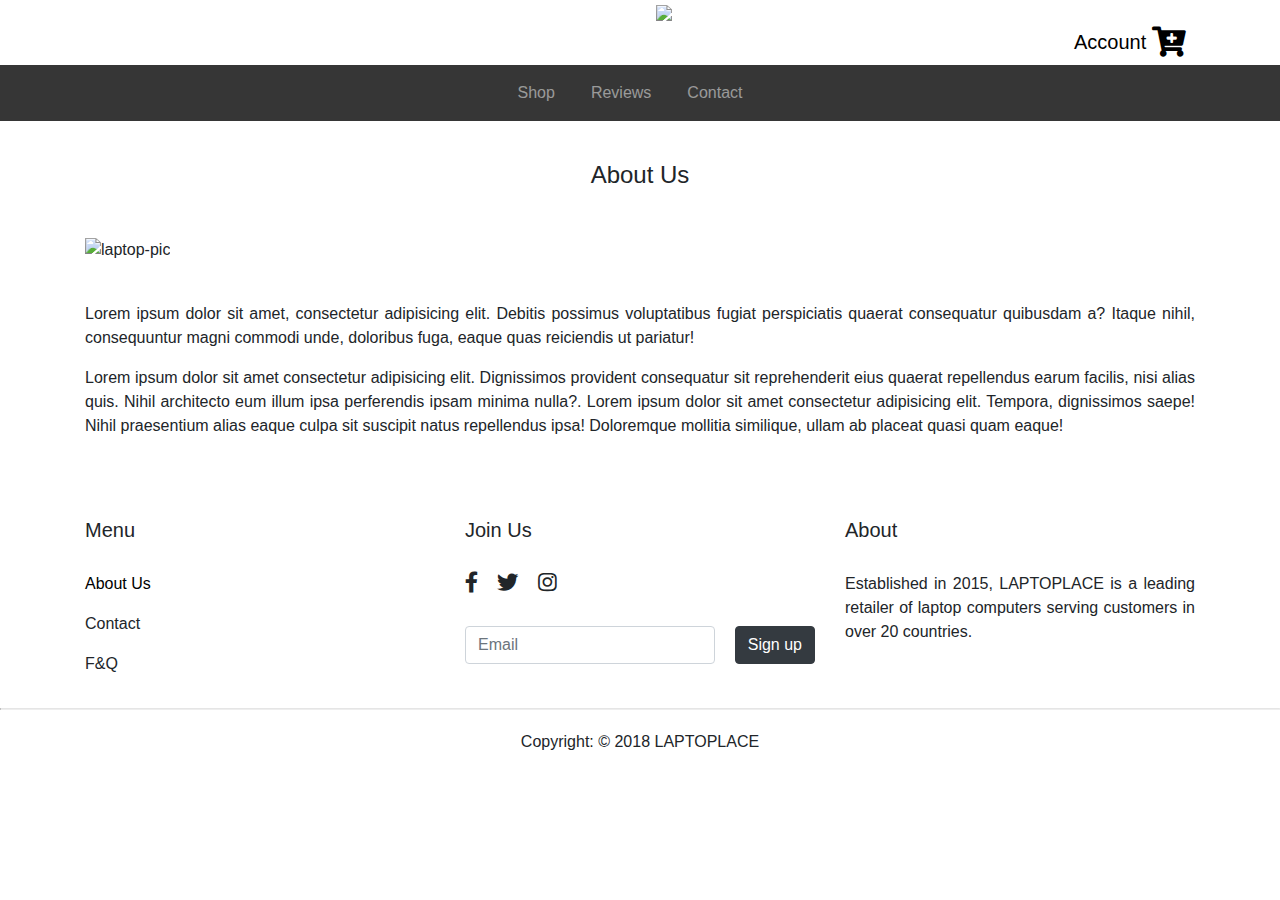
==== about.html @ b31d7480 "added modified about.html & style.css to Laptoplace site" ====
<!DOCTYPE html>
<html lang="en">

<head>
    <meta charset="UTF-8">
    <meta name="viewport" content="width=device-width, initial-scale=1.0">
    <link rel="stylesheet" href="https://stackpath.bootstrapcdn.com/bootstrap/4.1.0/css/bootstrap.min.css">
    <link rel="stylesheet" href="https://use.fontawesome.com/releases/v5.0.9/css/all.css">
    <link rel="stylesheet" type="text/css" href="style.css">
    <meta http-equiv="X-UA-Compatible" content="ie=edge">

    <title>LAPTOPLACE | About Us</title>
</head>

<body>

    <!-- BRAND BAR -->



    <div class="brand-bar">
        <div id="logo">
            <img src="img/logo_lp.png">
        </div>

        <div id="account">
            <a href="account.html">
                <h5>Account</h5>
            </a>
        </div>
        <div id="cart">
            <a href="">
                <i class="fas fa-cart-plus"></i>
            </a>
        </div>
    </div>





    <!-- NAVBAR -->

    <nav class="navbar navbar-expand-lg navbar-dark">
        <button class="navbar-toggler navbar-toggler-right" type="button" data-toggle="collapse" data-target="#navbarTogglerDemo02"
            aria-controls="navbarTogglerDemo02" aria-expanded="false" aria-label="Toggle navigation">
            <span class="navbar-toggler-icon">
                <i class="fa fa-navicon"></i>
            </span>
        </button>


        <div class="collapse navbar-collapse" id="navbarTogglerDemo02">
            <ul class="navbar-nav mr-auto mt-2 mt-md-0">
                <li class="nav-item">
                    <a class="nav-link" href="index.html">Shop
                        <span class="sr-only">(current)</span>
                    </a>
                </li>
                <li class="nav-item">
                    <a class="nav-link" href="#!">Reviews</a>
                </li>
                <li class="nav-item">
                    <a class="nav-link" href="#!">Contact</a>
                </li>
            </ul>
        </div>
    </nav>

    <!-- IMAGE -->

    <div class="container page-title">
        <h4>About Us</h4>
    </div>

    <div class="container">
        <img src="img/about-pic.jpeg" id="about-us-image" alt="laptop-pic">
    

    <section id="about-content">
        <p class="about-text">Lorem ipsum dolor sit amet, consectetur adipisicing elit. Debitis possimus voluptatibus fugiat perspiciatis quaerat consequatur quibusdam a? Itaque nihil, consequuntur magni commodi unde, doloribus fuga, eaque quas reiciendis ut pariatur!</p>


        <p class="about-text">Lorem ipsum dolor sit amet consectetur adipisicing elit. Dignissimos provident consequatur sit reprehenderit eius quaerat repellendus earum facilis, nisi alias quis. Nihil architecto eum illum ipsa perferendis ipsam minima nulla?. Lorem ipsum dolor sit amet consectetur adipisicing elit. Tempora, dignissimos saepe! Nihil praesentium alias eaque culpa sit suscipit natus repellendus ipsa! Doloremque mollitia similique, ullam ab placeat quasi quam eaque!</p>
    </section>
</div>

    <!-- FOOTER AREA -->

    <div class="container">
        <div class="row">
            <div class="col-md-4 about">
                <h5>Menu</h5>
                <section id="menu">
                    <a href="about.html" <p>About Us</p>
                    </a>
                    <p>Contact</p>
                    <p>F&Q</p>
                </section>
            </div>
            <div class="col-md-4">
                <h5>Join Us</h5>
                <div class="social">
                    <i class="fab fa-facebook-f fa-lg"></i>
                    <i class="fab fa-twitter fa-lg"></i>
                    <i class="fab fa-instagram fa-lg"></i>
                </div>
                <form>
                    <div class="form-group row">
                        <!-- <label for="inputEmail0" class="col-sm-2 col-form-label"></label> -->
                        <div class="col-sm-8">
                            <input type="email" class="form-control" id="inputEmail3" placeholder="Email">
                        </div>

                        <!-- <div class="form-group row"> -->
                        <div class="col-sm-2 offset-sm-2">
                            <button type="submit" class="btn btn-dark">Sign up</button>
                        </div>

                        <!-- </div> -->
                    </div>
                </form>

            </div>
            <div class="col-md-4">
                <h5>About</h5>
                <section id="about">
                    <p id="about-text">Established in 2015, LAPTOPLACE is a leading retailer of laptop computers serving customers in over 20
                        countries.
                    </p>
                </section>
            </div>
        </div>
    </div>

    <hr>

    <p id="footer-copy">Copyright: &copy 2018 LAPTOPLACE</p>

    <script src="script.js"></script>
    <script src="https://code.jquery.com/jquery-3.3.1.slim.min.js"></script>
    <script src="https://cdnjs.cloudflare.com/ajax/libs/popper.js/1.14.0/umd/popper.min.js"></script>
    <script src="https://stackpath.bootstrapcdn.com/bootstrap/4.1.0/js/bootstrap.min.js"></script>

</body>

</html>
---- style.css ----
* {
    margin: 0;
    padding: 0;
    list-style-type: none;
    text-decoration: none;
    box-sizing: border-box;
}

.brand-bar {
    width: 100%;
    display: grid;
    grid-template-columns: 80% 10% 10%;
}

#logo {
    margin-left: 19rem;
    text-align: center;
}

/* Account */
#account {
    margin-left: 50px;
    margin-top: 30px;
    font-size: 30px;
}

#account a {
    text-decoration: none;
    color: black;
}

#account a:hover {
    color: grey;
}

#account-mobile {
    display: none;
}

/* Cart */

#cart {
    font-size: 30px;
    margin-top: 20px;
    margin-right: 70px;
    cursor: pointer;
}

#cart a {
    text-decoration: none;
    color: black;
}

#cart a:hover {
    color: grey;
}


/* NAVBAR */

.navbar {
    background-color: #363636;
}

ul.navbar-nav {
    margin: 0 auto;
}

ul li a {
    color: white;
    margin-right: 20px;
}

ul li a:hover {
    color: #B3B3B3;
}

/*  SALES CARDS  */

.row {
    margin-top: 5rem;
}

.stock-photo {
    width: 100%;
}

.item-name {
    text-align: center;
    font-weight: bold;
    margin-top: 25px;
}

.card-text {
    text-align: justify;
}

.price {
    float: left;
    margin-top: 7px;
}

.btn {
    float: right;
}

.rows {
    margin-top: 25px;
}

/* FOOTER */

#menu {
    margin-top: 30px;
}

.form-group {
    margin-top: 10px;
}

.form-control {
    width: 250px;
}

.social {
    margin: 30px auto;
}

.fab {
    margin-right: 15px;
}

#about {
    margin-top: 30px;
}

#about-text {
    text-align: justify;
}

/* Copyright footer */

hr { 
    display: block;
    margin-top: 1rem;
    margin-bottom: 0.5em;
    margin-left: auto;
    margin-right: auto;
    border-style: inset;
    border-width: 1px;
} 

#footer-copy {
    text-align: center;
    margin-top: 20px;
}

/* ABOUT US PAGE */

section#menu a {
    text-decoration: none;
    color: black;
}

section#menu a:hover {
    color: grey;
}


.page-title {
    margin-top: 40px;
    text-align: center;
}

#about-us-image {
    width: 100%;
    margin-top: 40px;
}

.about-text {
    text-align: justify;
}

#about-content {
    margin-top: 40px;
}


/* **************************************  */

/* MEDIA QUERIES */

/* Mobile */

/* @media(max-width: 667px) {
    #account {
        display: none;
    }
    .brand-bar {
        display: block;
        grid-template-columns: 20%;
        width: 100%;
    }
    .navbar {
        margin-top: 130px;
    }
    #shopping-section {
        display: grid;
        grid-template-columns: 50% 50%;
        width: 100%;
    }
    #account-mobile {
        display: block;
        font-size: 30px;
        margin-top: 27px;
        margin-left: 60px;
        cursor: pointer;
        text-align: center;
    }
    #account-mobile a {
        text-decoration: none;
        color: black;
    }
    #account-mobile a:hover {
        color: grey;
    }
    #cart {
        font-size: 30px;
        margin-top: 10px;
        margin-right: 60px;
        cursor: pointer;
        text-align: center;
    }
    #cart a {
        text-decoration: none;
        color: black;
    }
    #cart a:hover {
        color: grey;
    }
}

/*  TABLET  */

/* @media(max-width: 1000px) {
    #account {
        display: none;
    }
    .brand-bar {
        display: block;
        width: 100%;
        padding-top: 20px;
    }
    .navbar {
        margin-top: 130px;
    }
    #shopping-section {
        display: grid;
        grid-template-columns: 50% 50%;
        width: 100%;
    }
    #account-mobile {
        display: block;
        font-size: 30px;
        margin-top: 27px;
        margin-left: 100px;
        cursor: pointer;
        text-align: center;
    }
    #account-mobile a {
        text-decoration: none;
        color: black;
    }
    #account-mobile a:hover {
        color: grey;
    }
    #cart {
        font-size: 30px;
        margin-top: 10px;
        margin-right: 170px;
        cursor: pointer;
        text-align: center;
    }
    #cart a {
        text-decoration: none;
        color: black;
    }
    #cart a:hover {
        color: grey;
    }
}  */
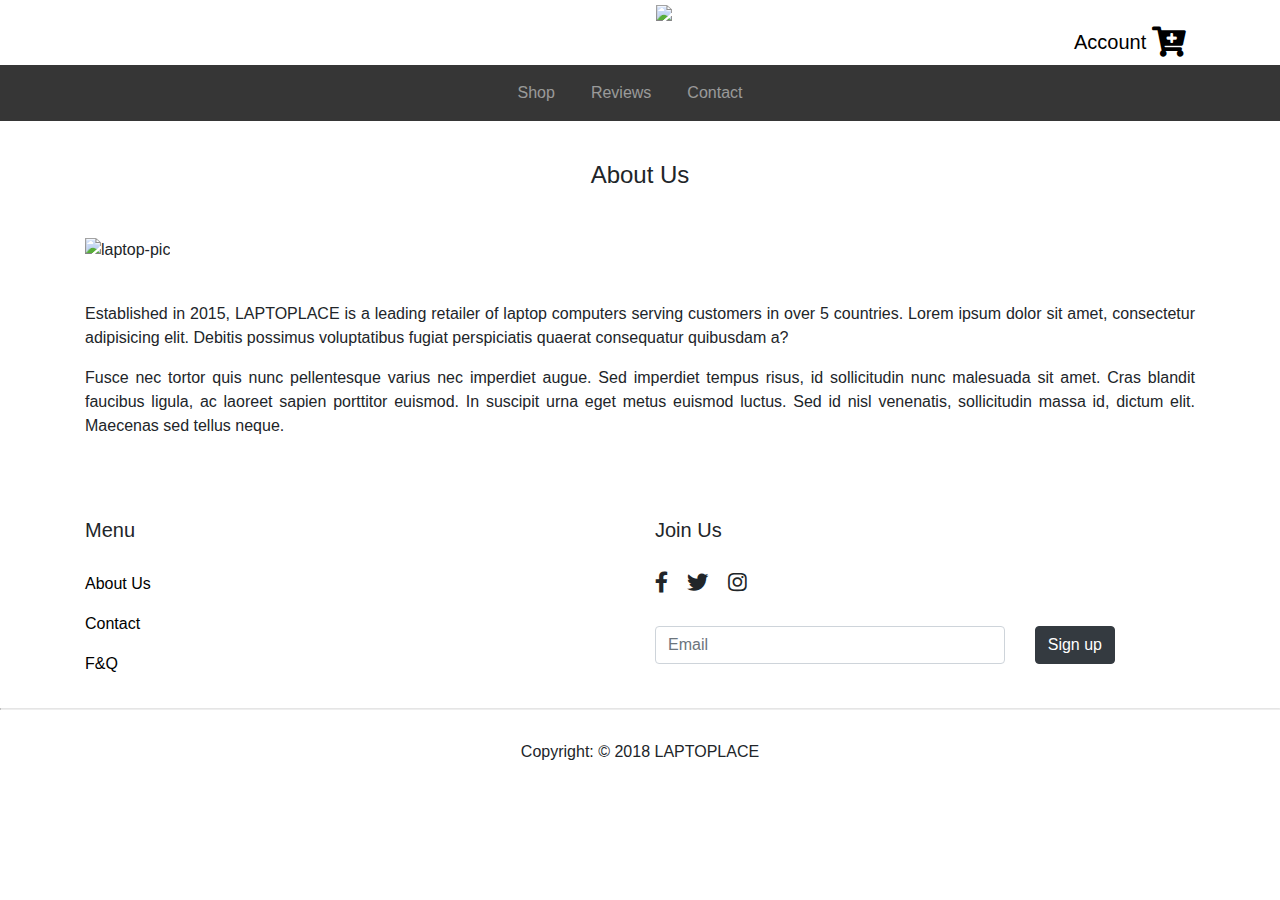
==== commit 4fac3f8a: "added modified about.html, contact.html, index.html, style.css and new faq.html to Laptoplace site" ====
--- a/about.html
+++ b/about.html
@@ -78,60 +78,51 @@
     
 
     <section id="about-content">
-        <p class="about-text">Lorem ipsum dolor sit amet, consectetur adipisicing elit. Debitis possimus voluptatibus fugiat perspiciatis quaerat consequatur quibusdam a? Itaque nihil, consequuntur magni commodi unde, doloribus fuga, eaque quas reiciendis ut pariatur!</p>
+        <p class="about-text">Established in 2015, LAPTOPLACE is a leading retailer of
+            laptop computers serving customers in over 5 countries. Lorem ipsum dolor sit amet, consectetur adipisicing elit. Debitis possimus voluptatibus fugiat perspiciatis quaerat consequatur quibusdam a?</p>
 
 
-        <p class="about-text">Lorem ipsum dolor sit amet consectetur adipisicing elit. Dignissimos provident consequatur sit reprehenderit eius quaerat repellendus earum facilis, nisi alias quis. Nihil architecto eum illum ipsa perferendis ipsam minima nulla?. Lorem ipsum dolor sit amet consectetur adipisicing elit. Tempora, dignissimos saepe! Nihil praesentium alias eaque culpa sit suscipit natus repellendus ipsa! Doloremque mollitia similique, ullam ab placeat quasi quam eaque!</p>
+        <p class="about-text">Fusce nec tortor quis nunc pellentesque varius nec imperdiet augue. Sed imperdiet tempus risus, id sollicitudin nunc malesuada sit amet. Cras blandit faucibus ligula, ac laoreet sapien porttitor euismod. In suscipit urna eget metus euismod luctus. Sed id nisl venenatis, sollicitudin massa id, dictum elit. Maecenas sed tellus neque.</p>
     </section>
 </div>
 
     <!-- FOOTER AREA -->
 
-    <div class="container">
-        <div class="row">
-            <div class="col-md-4 about">
-                <h5>Menu</h5>
-                <section id="menu">
-                    <a href="about.html" <p>About Us</p>
-                    </a>
-                    <p>Contact</p>
-                    <p>F&Q</p>
-                </section>
+   <div class="container">
+    <div class="row">
+      <div class="col-md-6 about">
+    <h5>Menu</h5>
+   <section id="menu">
+    <a href="about.html" target="_blank"><p>About Us</p></a>
+    <a href="contact.html" target="_blank"<p>Contact</p></a>
+    <a href="faq.html" target="_blank"<p>F&Q</p></a>
+  </section>
+      </div>
+      <div class="col-md-6">
+        <h5>Join Us</h5>
+        <div class="social">
+          <i class="fab fa-facebook-f fa-lg"></i>
+          <i class="fab fa-twitter fa-lg"></i>
+          <i class="fab fa-instagram fa-lg"></i>
+        </div>
+        <form>
+          <div class="form-group row">
+            <!-- <label for="inputEmail0" class="col-sm-2 col-form-label"></label> -->
+            <div class="col-sm-8">
+              <input type="email" class="form-control" id="inputEmail3" placeholder="Email">
             </div>
-            <div class="col-md-4">
-                <h5>Join Us</h5>
-                <div class="social">
-                    <i class="fab fa-facebook-f fa-lg"></i>
-                    <i class="fab fa-twitter fa-lg"></i>
-                    <i class="fab fa-instagram fa-lg"></i>
-                </div>
-                <form>
-                    <div class="form-group row">
-                        <!-- <label for="inputEmail0" class="col-sm-2 col-form-label"></label> -->
-                        <div class="col-sm-8">
-                            <input type="email" class="form-control" id="inputEmail3" placeholder="Email">
-                        </div>
-
-                        <!-- <div class="form-group row"> -->
-                        <div class="col-sm-2 offset-sm-2">
-                            <button type="submit" class="btn btn-dark">Sign up</button>
-                        </div>
-
-                        <!-- </div> -->
-                    </div>
-                </form>
-
+        
+          <!-- <div class="form-group row"> -->
+            <div class="col-sm-2 offset-sm-2">
+              <button type="submit" class="btn btn-dark">Sign up</button>
             </div>
-            <div class="col-md-4">
-                <h5>About</h5>
-                <section id="about">
-                    <p id="about-text">Established in 2015, LAPTOPLACE is a leading retailer of laptop computers serving customers in over 20
-                        countries.
-                    </p>
-                </section>
-            </div>
+            
+          <!-- </div> -->
         </div>
+      </form>
+      </div>
     </div>
+  </div>
 
     <hr>
 
--- a/style.css
+++ b/style.css
@@ -119,7 +119,7 @@
 }
 
 .form-control {
-    width: 250px;
+    width: 350px;
 }
 
 .social {
@@ -138,21 +138,23 @@
     text-align: justify;
 }
 
+
 /* Copyright footer */
 
 hr { 
     display: block;
-    margin-top: 1rem;
-    margin-bottom: 0.5em;
-    margin-left: auto;
-    margin-right: auto;
+    margin-top: 3rem auto 0.5em auto;
     border-style: inset;
     border-width: 1px;
 } 
 
 #footer-copy {
     text-align: center;
-    margin-top: 20px;
+    margin-top: 30px;
+}
+
+.btn-dark {
+    margin: 0 5rem;
 }
 
 /* ABOUT US PAGE */
@@ -184,6 +186,45 @@
 #about-content {
     margin-top: 40px;
 }
+
+
+/* CONTACT US page */
+
+.form-container {
+    margin-top: 40px;
+}
+
+.form-area {
+    background-color: #FAFAFA;
+    padding: 10px 40px 60px;
+    width: 70%;
+    margin: 0 auto;
+    }
+    
+    .form-control {
+        width: 100%;
+    }
+
+    .contact-btn {
+        width: 100%;
+        margin: 0 auto;
+    }
+
+    /* FAQ page */
+
+    .faq-text {
+        text-align: justify;
+        padding-bottom: 20px;
+    }
+    
+    #faq-content {
+        margin-top: 40px;
+    }
+
+    .faq-title {
+        font-weight: bold;
+    }
+
 
 
 /* **************************************  */
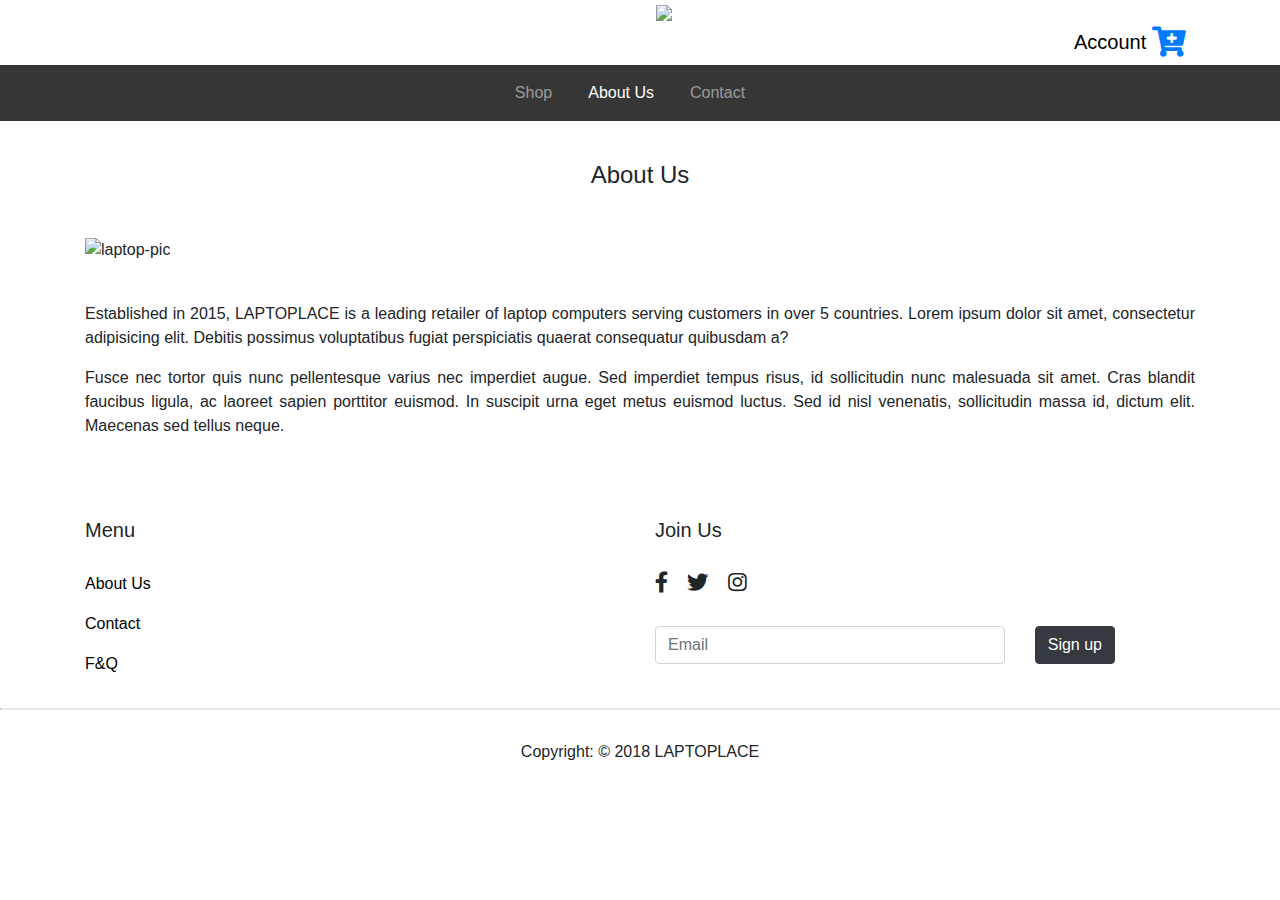
==== commit 8a65fcd0: "added modified about.html, account.html, contact.html, faq.html to Laptoplace site" ====
--- a/about.html
+++ b/about.html
@@ -58,10 +58,10 @@
                     </a>
                 </li>
                 <li class="nav-item">
-                    <a class="nav-link" href="#!">Reviews</a>
+                    <a class="nav-link active" href="about.html">About Us</a>
                 </li>
                 <li class="nav-item">
-                    <a class="nav-link" href="#!">Contact</a>
+                    <a class="nav-link" href="contact.html">Contact</a>
                 </li>
             </ul>
         </div>
@@ -75,54 +75,62 @@
 
     <div class="container">
         <img src="img/about-pic.jpeg" id="about-us-image" alt="laptop-pic">
-    
-
-    <section id="about-content">
-        <p class="about-text">Established in 2015, LAPTOPLACE is a leading retailer of
-            laptop computers serving customers in over 5 countries. Lorem ipsum dolor sit amet, consectetur adipisicing elit. Debitis possimus voluptatibus fugiat perspiciatis quaerat consequatur quibusdam a?</p>
 
 
-        <p class="about-text">Fusce nec tortor quis nunc pellentesque varius nec imperdiet augue. Sed imperdiet tempus risus, id sollicitudin nunc malesuada sit amet. Cras blandit faucibus ligula, ac laoreet sapien porttitor euismod. In suscipit urna eget metus euismod luctus. Sed id nisl venenatis, sollicitudin massa id, dictum elit. Maecenas sed tellus neque.</p>
-    </section>
-</div>
+        <section id="about-content">
+            <p class="about-text">Established in 2015, LAPTOPLACE is a leading retailer of laptop computers serving customers in over 5 countries.
+                Lorem ipsum dolor sit amet, consectetur adipisicing elit. Debitis possimus voluptatibus fugiat perspiciatis
+                quaerat consequatur quibusdam a?</p>
+
+
+            <p class="about-text">Fusce nec tortor quis nunc pellentesque varius nec imperdiet augue. Sed imperdiet tempus risus, id sollicitudin
+                nunc malesuada sit amet. Cras blandit faucibus ligula, ac laoreet sapien porttitor euismod. In suscipit urna
+                eget metus euismod luctus. Sed id nisl venenatis, sollicitudin massa id, dictum elit. Maecenas sed tellus
+                neque.</p>
+        </section>
+    </div>
 
     <!-- FOOTER AREA -->
 
-   <div class="container">
-    <div class="row">
-      <div class="col-md-6 about">
-    <h5>Menu</h5>
-   <section id="menu">
-    <a href="about.html" target="_blank"><p>About Us</p></a>
-    <a href="contact.html" target="_blank"<p>Contact</p></a>
-    <a href="faq.html" target="_blank"<p>F&Q</p></a>
-  </section>
-      </div>
-      <div class="col-md-6">
-        <h5>Join Us</h5>
-        <div class="social">
-          <i class="fab fa-facebook-f fa-lg"></i>
-          <i class="fab fa-twitter fa-lg"></i>
-          <i class="fab fa-instagram fa-lg"></i>
+    <div class="container">
+        <div class="row">
+            <div class="col-md-6 about">
+                <h5>Menu</h5>
+                <section id="menu">
+                    <a href="about.html" target="_blank">
+                        <p>About Us</p>
+                    </a>
+                    <a href="contact.html" target="_blank" <p>Contact</p>
+                    </a>
+                    <a href="faq.html" target="_blank" <p>F&Q</p>
+                    </a>
+                </section>
+            </div>
+            <div class="col-md-6">
+                <h5>Join Us</h5>
+                <div class="social">
+                    <i class="fab fa-facebook-f fa-lg"></i>
+                    <i class="fab fa-twitter fa-lg"></i>
+                    <i class="fab fa-instagram fa-lg"></i>
+                </div>
+                <form>
+                    <div class="form-group row">
+                        <!-- <label for="inputEmail0" class="col-sm-2 col-form-label"></label> -->
+                        <div class="col-sm-8">
+                            <input type="email" class="form-control" id="inputEmail3" placeholder="Email">
+                        </div>
+
+                        <!-- <div class="form-group row"> -->
+                        <div class="col-sm-2 offset-sm-2">
+                            <button type="submit" class="btn btn-dark">Sign up</button>
+                        </div>
+
+                        <!-- </div> -->
+                    </div>
+                </form>
+            </div>
         </div>
-        <form>
-          <div class="form-group row">
-            <!-- <label for="inputEmail0" class="col-sm-2 col-form-label"></label> -->
-            <div class="col-sm-8">
-              <input type="email" class="form-control" id="inputEmail3" placeholder="Email">
-            </div>
-        
-          <!-- <div class="form-group row"> -->
-            <div class="col-sm-2 offset-sm-2">
-              <button type="submit" class="btn btn-dark">Sign up</button>
-            </div>
-            
-          <!-- </div> -->
-        </div>
-      </form>
-      </div>
     </div>
-  </div>
 
     <hr>
 
--- a/style.css
+++ b/style.css
@@ -18,6 +18,7 @@
 }
 
 /* Account */
+
 #account {
     margin-left: 50px;
     margin-top: 30px;
@@ -43,17 +44,60 @@
     font-size: 30px;
     margin-top: 20px;
     margin-right: 70px;
-    cursor: pointer;
-}
-
-#cart a {
+}
+
+.submenu {
+    position: relative;
+}
+
+.submenu #shopping-cart {
+    display: none;
+}
+
+.submenu:hover #shopping-cart {
+    display: block;
+    position: absolute;
+    right: 0;
+    top: 100%;
+    z-index: 1;
+    background-color: white;
+    padding: 20px;
+    min-height: 400px;
+    min-width: 300px;
+}
+
+/* CART TABLE */
+th,
+td {
+    padding: 12px 25px;
+    text-align: left;
+    font-size: 15px;
+    
+}
+
+th:first-child,
+td:first-child {
+    padding-left: 0;
+}
+
+th:last-child,
+td:last-child {
+    padding-right: 0;
+}
+
+#clear-cart {
+    width: 100%;
+}
+
+/* #cart a {
     text-decoration: none;
     color: black;
-}
-
-#cart a:hover {
+} */
+
+/* #cart a:hover {
     color: grey;
-}
+} */
+
 
 
 /* NAVBAR */
@@ -138,15 +182,14 @@
     text-align: justify;
 }
 
-
 /* Copyright footer */
 
-hr { 
+hr {
     display: block;
     margin-top: 3rem auto 0.5em auto;
     border-style: inset;
     border-width: 1px;
-} 
+}
 
 #footer-copy {
     text-align: center;
@@ -168,7 +211,6 @@
     color: grey;
 }
 
-
 .page-title {
     margin-top: 40px;
     text-align: center;
@@ -186,7 +228,6 @@
 #about-content {
     margin-top: 40px;
 }
-
 
 /* CONTACT US page */
 
@@ -199,33 +240,51 @@
     padding: 10px 40px 60px;
     width: 70%;
     margin: 0 auto;
-    }
-    
-    .form-control {
-        width: 100%;
-    }
-
-    .contact-btn {
-        width: 100%;
-        margin: 0 auto;
-    }
-
-    /* FAQ page */
-
-    .faq-text {
-        text-align: justify;
-        padding-bottom: 20px;
-    }
-    
-    #faq-content {
-        margin-top: 40px;
-    }
-
-    .faq-title {
-        font-weight: bold;
-    }
-
-
+}
+
+.form-control {
+    width: 100%;
+}
+
+.contact-btn {
+    width: 100%;
+    margin: 0 auto;
+}
+
+.active {
+    color: white;
+}
+
+/* FAQ page */
+
+.faq-text {
+    text-align: justify;
+    padding-bottom: 20px;
+}
+
+#faq-content {
+    margin-top: 40px;
+}
+
+.faq-title {
+    font-weight: bold;
+}
+
+/* ACCOUNT PAGE */
+
+.create-btn {
+    width: 100%;
+}
+
+.account-titles {
+    margin-bottom: 30px;
+    margin-left: 30px;
+    font-weight: 300;
+}
+
+#sign-in {
+    margin-top: 20px;
+}
 
 /* **************************************  */
 
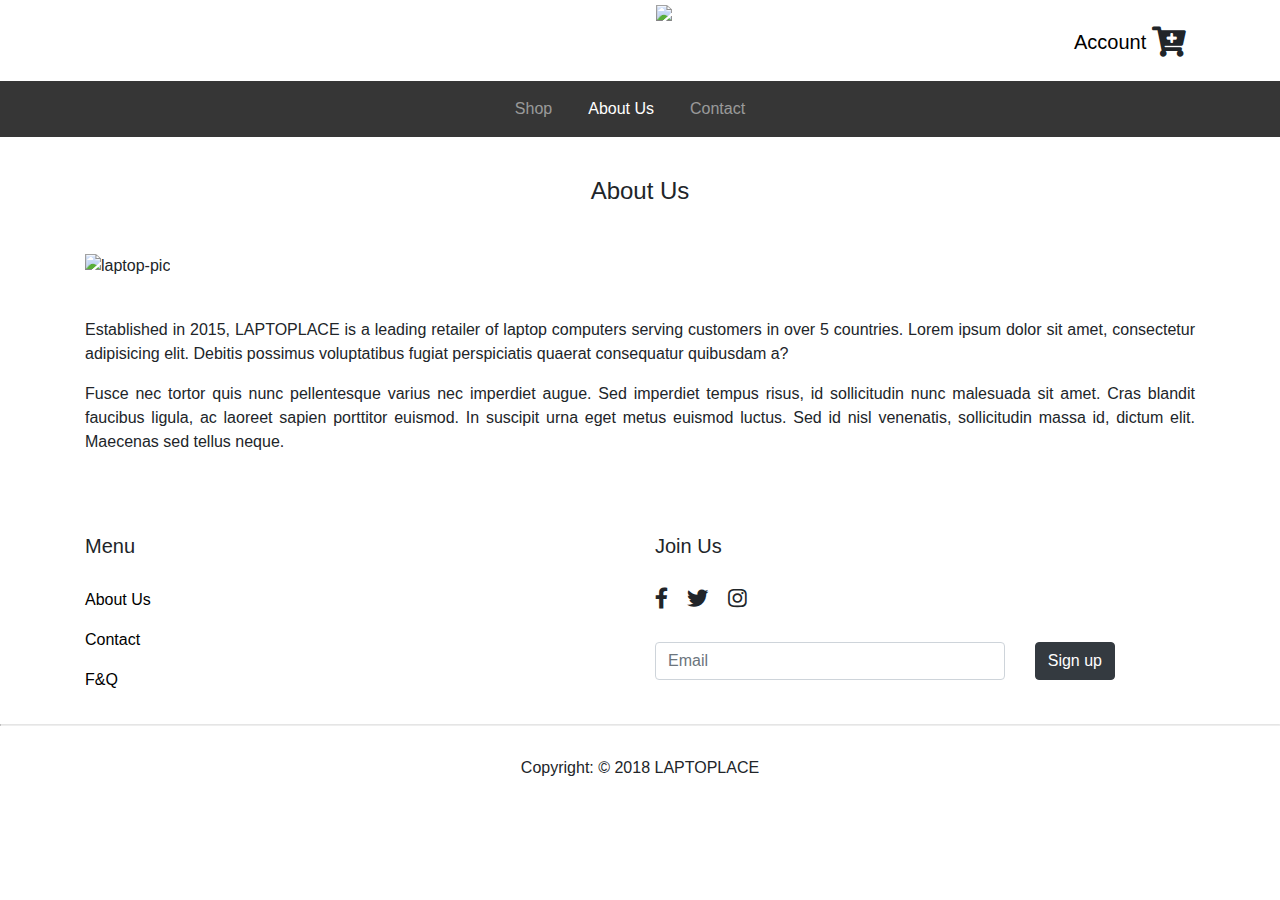
==== commit 714e37ad: "added modified about.html, accoutn.html, contact.html, faq.html" ====
--- a/about.html
+++ b/about.html
@@ -29,9 +29,25 @@
             </a>
         </div>
         <div id="cart">
-            <a href="">
+            <ul>
+                <li class="submenu">
                 <i class="fas fa-cart-plus"></i>
-            </a>
+                <div id="shopping-cart">
+                    <table id="cart-content" class="u-full-width">
+                        <thead>
+                            <tr>
+                                <th>Image</th>
+                                <th>Name</th>
+                                <th>Price</th>
+                                <th></th>
+                            </tr>
+                        </thead>
+                        <tbody></tbody>
+                    </table>
+                    <button type="button" class="btn btn-outline-dark" id="clear-cart">Clear Cart</button>
+            </div>
+              </li>
+              </ul>
         </div>
     </div>
 
--- a/style.css
+++ b/style.css
@@ -89,6 +89,15 @@
     width: 100%;
 }
 
+.remove {
+    background-color: red;
+    border-radius: 50%;
+    padding: 5px 10px;
+    text-decoration: none;
+    color: white;
+    font-weight: bold;
+}
+
 /* #cart a {
     text-decoration: none;
     color: black;
@@ -131,7 +140,7 @@
 
 .item-name {
     text-align: center;
-    font-weight: bold;
+   font-weight: 200; 
     margin-top: 25px;
 }
 
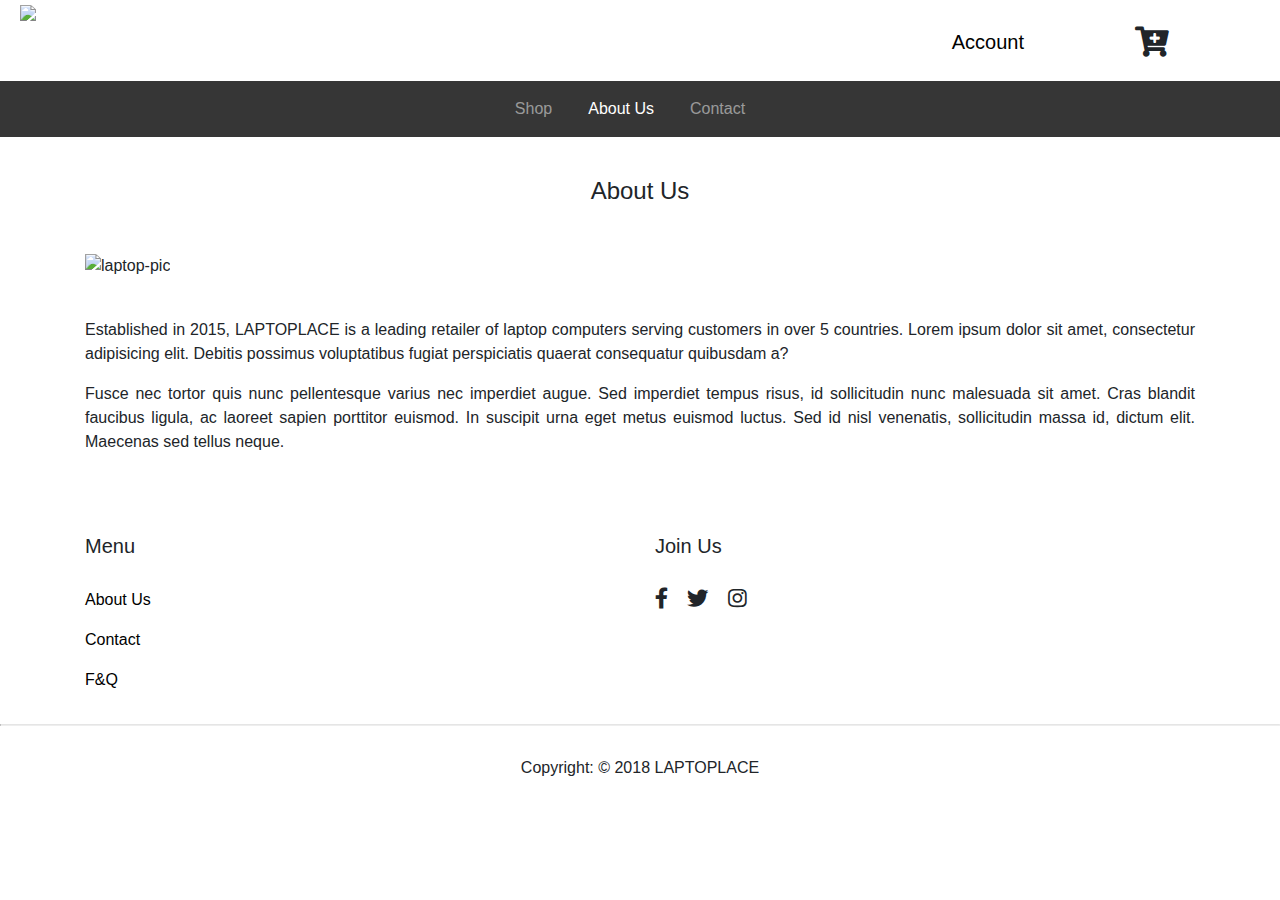
==== commit d0c05930: "adjusted media queries of the site modifying relevant .html  files and .css" ====
--- a/about.html
+++ b/about.html
@@ -20,7 +20,7 @@
 
     <div class="brand-bar">
         <div id="logo">
-            <img src="img/logo_lp.png">
+            <img src="img/logo_2.png">
         </div>
 
         <div id="account">
@@ -111,7 +111,7 @@
     <div class="container">
         <div class="row">
             <div class="col-md-6 about">
-                <h5>Menu</h5>
+                <h5 class="footer-titles">Menu</h5>
                 <section id="menu">
                     <a href="about.html" target="_blank">
                         <p>About Us</p>
@@ -123,27 +123,24 @@
                 </section>
             </div>
             <div class="col-md-6">
-                <h5>Join Us</h5>
+                <h5 class="footer-titles">Join Us</h5>
                 <div class="social">
                     <i class="fab fa-facebook-f fa-lg"></i>
                     <i class="fab fa-twitter fa-lg"></i>
                     <i class="fab fa-instagram fa-lg"></i>
                 </div>
-                <form>
+                
+                <!-- <form>
                     <div class="form-group row">
-                        <!-- <label for="inputEmail0" class="col-sm-2 col-form-label"></label> -->
                         <div class="col-sm-8">
                             <input type="email" class="form-control" id="inputEmail3" placeholder="Email">
                         </div>
+                        <div class="col-sm-2 offset-sm-2">
+                            <button type="submit" class="btn btn-dark signup-btn">Sign up</button>
+                        </div>
+                    </div>
+                </form> -->
 
-                        <!-- <div class="form-group row"> -->
-                        <div class="col-sm-2 offset-sm-2">
-                            <button type="submit" class="btn btn-dark">Sign up</button>
-                        </div>
-
-                        <!-- </div> -->
-                    </div>
-                </form>
             </div>
         </div>
     </div>
--- a/style.css
+++ b/style.css
@@ -13,9 +13,10 @@
 }
 
 #logo {
-    margin-left: 19rem;
+    margin-left: 20rem;
     text-align: center;
 }
+
 
 /* Account */
 
@@ -98,16 +99,6 @@
     font-weight: bold;
 }
 
-/* #cart a {
-    text-decoration: none;
-    color: black;
-} */
-
-/* #cart a:hover {
-    color: grey;
-} */
-
-
 
 /* NAVBAR */
 
@@ -127,6 +118,14 @@
 ul li a:hover {
     color: #B3B3B3;
 }
+
+
+/* SHOWCASE */
+
+.mobile-showcase {
+    display: none;
+}
+
 
 /*  SALES CARDS  */
 
@@ -295,106 +294,202 @@
     margin-top: 20px;
 }
 
-/* **************************************  */
-
-/* MEDIA QUERIES */
-
-/* Mobile */
-
-/* @media(max-width: 667px) {
+
+/* ***************    MEDIA QUERIES    ******************* */
+
+/* -------1413px------- */
+
+@media(max-width: 1413px) {
+
+   
+.brand-bar {
+    width: 100%;
+    display: grid;
+    grid-template-columns: 60% 20% 20%;
+}
+
+#logo {
+    margin-left: 20px;
+    text-align: left;
+}
+
+#account {
+    text-align: right;
+}
+
+#cart {
+    font-size: 30px;
+    margin-top: 20px;
+    margin-right: 0;
+   text-align: center;
+}
+
+}
+
+
+/* -------- 1024px -------- */
+
+@media(max-width: 1024px) {
+    .brand-bar {
+        width: 100%;
+        display: grid;
+        grid-template-columns: 50% 20% 20%;
+      
+    }
+
+    #logo {
+        margin: 0 auto;
+    }
+   
     #account {
+      
+        margin-left: 150px;
+        margin-top: 30px;
+        font-size: 10px;
+    }
+    #cart {
+    
+        font-size: 30px;
+        margin-top: 20px;
+        margin-left: 170px;
+    }
+
+    .footer-titles {
+        text-align: center;
+        margin-top: 30px;
+    }
+
+    .social {
+        text-align: center;
+    }
+
+    #menu {
+        text-align: center;
+    }
+
+}
+
+
+/* --------- 950px --------- */
+
+@media(max-width: 950px) {
+    .brand-bar {
+        width: 100%;
+        display: grid;
+        grid-template-columns: 45% 20% 20%;
+      
+    }
+
+    #logo {
+        margin: 0 auto;
+    }
+   
+    #account {
+      
+        margin-left: 150px;
+        margin-top: 30px;
+        font-size: 10px;
+    }
+    #cart {
+    
+        font-size: 30px;
+        margin-top: 20px;
+        margin-left: 170px;
+    }
+
+}
+
+/* ------- 873px -------- */
+
+@media(max-width: 873px) {
+    #logo {
+        margin-left: 30px;
+        text-align: left;
+    }
+}
+
+
+/* ------- 667px -------- */
+
+@media(max-width: 667px) {
+    .brand-bar {
+        width: 100%;
+        display: inline-block;
+    }
+
+    #logo {
+        width: 100%;
+        margin: 20px auto 0 auto;
+        text-align: center;
+    }
+   
+    #account {
+        width: 50%;
+        margin: 25px auto;
+        text-align: center;
+    }
+
+    #cart {
+        width: 50%;
+        margin: 20px auto;
+    }
+
+    .navbar {
+        background-color: #363636;
+        width: auto;
+        margin-top: 10px;
+    }
+    .col-md-4 {
+        margin-bottom: 15px;
+    }
+
+    .form-group {
+        margin-top: 60px;
+    }
+
+    .bd-example {
         display: none;
     }
-    .brand-bar {
+
+    .mobile-showcase {
         display: block;
-        grid-template-columns: 20%;
-        width: 100%;
-    }
-    .navbar {
-        margin-top: 130px;
-    }
-    #shopping-section {
-        display: grid;
-        grid-template-columns: 50% 50%;
-        width: 100%;
-    }
-    #account-mobile {
-        display: block;
-        font-size: 30px;
-        margin-top: 27px;
-        margin-left: 60px;
-        cursor: pointer;
-        text-align: center;
-    }
-    #account-mobile a {
-        text-decoration: none;
-        color: black;
-    }
-    #account-mobile a:hover {
-        color: grey;
-    }
-    #cart {
-        font-size: 30px;
-        margin-top: 10px;
-        margin-right: 60px;
-        cursor: pointer;
-        text-align: center;
-    }
-    #cart a {
-        text-decoration: none;
-        color: black;
-    }
-    #cart a:hover {
-        color: grey;
-    }
-}
-
-/*  TABLET  */
-
-/* @media(max-width: 1000px) {
-    #account {
-        display: none;
-    }
-    .brand-bar {
-        display: block;
-        width: 100%;
-        padding-top: 20px;
-    }
-    .navbar {
-        margin-top: 130px;
-    }
-    #shopping-section {
-        display: grid;
-        grid-template-columns: 50% 50%;
-        width: 100%;
-    }
-    #account-mobile {
-        display: block;
-        font-size: 30px;
-        margin-top: 27px;
-        margin-left: 100px;
-        cursor: pointer;
-        text-align: center;
-    }
-    #account-mobile a {
-        text-decoration: none;
-        color: black;
-    }
-    #account-mobile a:hover {
-        color: grey;
-    }
-    #cart {
-        font-size: 30px;
-        margin-top: 10px;
-        margin-right: 170px;
-        cursor: pointer;
-        text-align: center;
-    }
-    #cart a {
-        text-decoration: none;
-        color: black;
-    }
-    #cart a:hover {
-        color: grey;
-    }
-}  */+    }
+
+    .mobile-showcase img {
+        width: 100%;
+    }
+
+
+
+    /*  Footer  */
+
+    .col-md-6 {
+        margin-bottom: 20px;
+    }
+
+    #menu {
+        margin-top: 30px;
+        text-align: center;
+    }
+    .social {
+        margin: 30px auto;
+        text-align: center;
+    }
+    .footer-titles {
+        text-align: center;
+    }
+    .signup-btn {
+        width: 100%;
+        margin-top: 20px;
+        margin-left: auto;
+        margin-right: auto;
+    }
+    .account-titles {
+       text-align: center;
+       color: grey;
+    }
+    #log-in {
+        margin-top: 20px;
+    }
+}
+
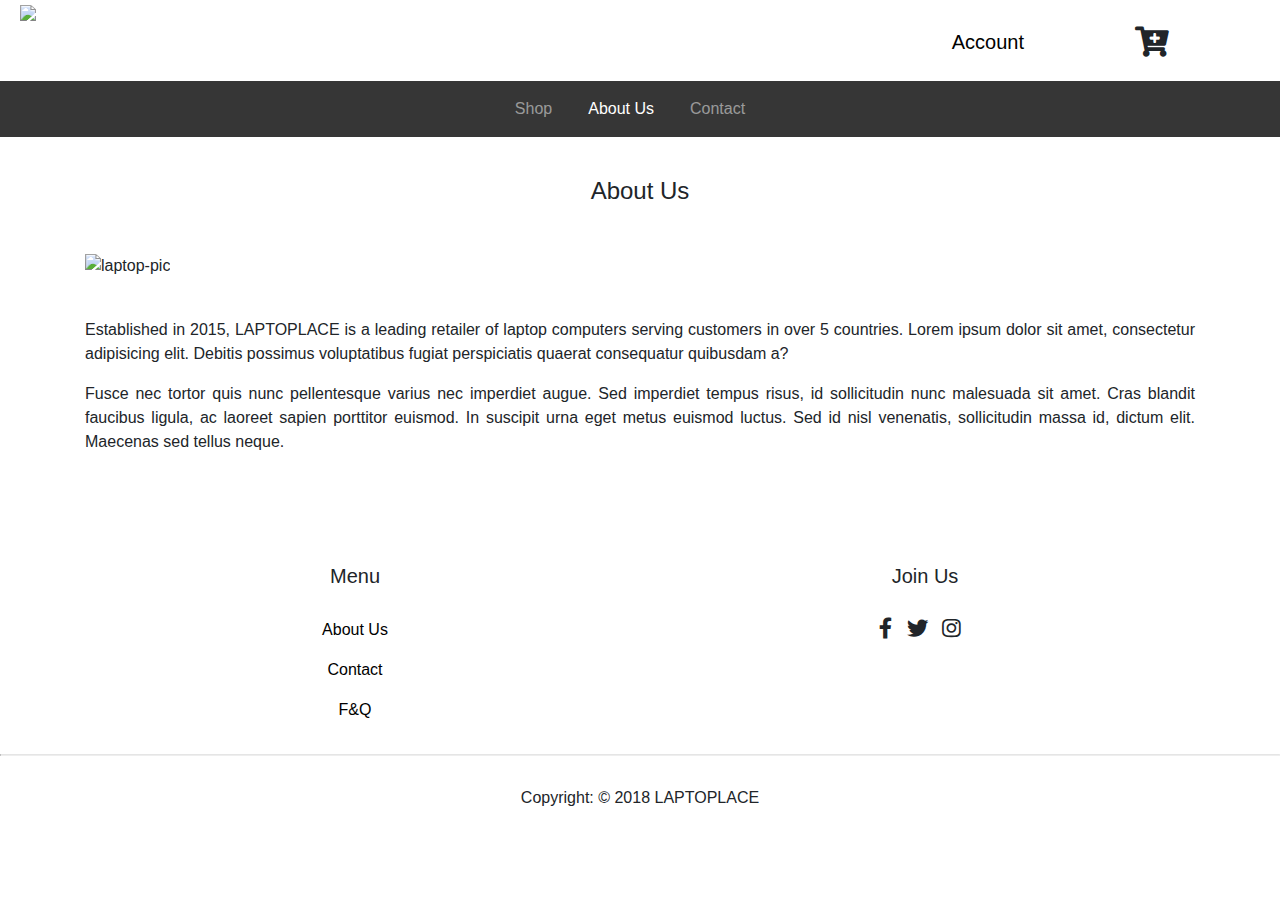
==== commit 825f4711: "more media queries adjustments, modified .html and .css files" ====
--- a/about.html
+++ b/about.html
@@ -20,7 +20,7 @@
 
     <div class="brand-bar">
         <div id="logo">
-            <img src="img/logo_2.png">
+            <a href="index.html"><img src="img/logo_2.png"></a>
         </div>
 
         <div id="account">
--- a/style.css
+++ b/style.css
@@ -17,6 +17,11 @@
     text-align: center;
 }
 
+.main-menu li a:hover {
+    color: #B3B3B3;
+    transition: .3s;
+}
+
 
 /* Account */
 
@@ -32,7 +37,8 @@
 }
 
 #account a:hover {
-    color: grey;
+    color: #f26522;
+    transition: .3s;
 }
 
 #account-mobile {
@@ -73,7 +79,7 @@
     padding: 12px 25px;
     text-align: left;
     font-size: 15px;
-    
+
 }
 
 th:first-child,
@@ -117,6 +123,7 @@
 
 ul li a:hover {
     color: #B3B3B3;
+    transition: .3s;
 }
 
 
@@ -139,7 +146,7 @@
 
 .item-name {
     text-align: center;
-   font-weight: 200; 
+    font-weight: 200;
     margin-top: 25px;
 }
 
@@ -166,6 +173,12 @@
     margin-top: 30px;
 }
 
+#menu a:hover {
+    color: grey;
+    cursor: pointer;
+    transition: .3s;
+}
+
 .form-group {
     margin-top: 10px;
 }
@@ -174,12 +187,28 @@
     width: 350px;
 }
 
+.footer-titles {
+    text-align: center;
+    margin-top: 30px;
+}
+
 .social {
-    margin: 30px auto;
+    margin-top: 30px;
+    text-align: center;
+}
+
+#menu {
+    text-align: center;
 }
 
 .fab {
-    margin-right: 15px;
+    margin-right: 10px;
+}
+
+.fab:hover {
+    color: grey;
+    cursor: pointer;
+    transition: .3s;
 }
 
 #about {
@@ -297,32 +326,44 @@
 
 /* ***************    MEDIA QUERIES    ******************* */
 
-/* -------1413px------- */
-
-@media(max-width: 1413px) {
-
-   
-.brand-bar {
-    width: 100%;
-    display: grid;
-    grid-template-columns: 60% 20% 20%;
-}
-
-#logo {
-    margin-left: 20px;
-    text-align: left;
-}
-
-#account {
-    text-align: right;
-}
-
-#cart {
-    font-size: 30px;
-    margin-top: 20px;
-    margin-right: 0;
-   text-align: center;
-}
+/* -------1415px------- */
+
+@media(max-width: 1415px) {
+
+
+    .brand-bar {
+        width: 100%;
+        display: grid;
+        grid-template-columns: 60% 20% 20%;
+    }
+
+    #logo {
+        margin-left: 20px;
+        text-align: left;
+    }
+
+    #account {
+        text-align: right;
+    }
+
+    #cart {
+        font-size: 30px;
+        margin-top: 20px;
+        margin-right: 0;
+        text-align: center;
+    }
+    .footer-titles {
+        text-align: center;
+        margin-top: 30px;
+    }
+
+    .social {
+        text-align: center;
+    }
+
+    #menu {
+        text-align: center;
+    }
 
 }
 
@@ -334,39 +375,25 @@
         width: 100%;
         display: grid;
         grid-template-columns: 50% 20% 20%;
-      
+
     }
 
     #logo {
         margin: 0 auto;
     }
-   
+
     #account {
-      
         margin-left: 150px;
         margin-top: 30px;
         font-size: 10px;
     }
+
     #cart {
-    
         font-size: 30px;
         margin-top: 20px;
         margin-left: 170px;
     }
 
-    .footer-titles {
-        text-align: center;
-        margin-top: 30px;
-    }
-
-    .social {
-        text-align: center;
-    }
-
-    #menu {
-        text-align: center;
-    }
-
 }
 
 
@@ -377,21 +404,22 @@
         width: 100%;
         display: grid;
         grid-template-columns: 45% 20% 20%;
-      
+
     }
 
     #logo {
         margin: 0 auto;
     }
-   
+
     #account {
-      
+
         margin-left: 150px;
         margin-top: 30px;
         font-size: 10px;
     }
+
     #cart {
-    
+
         font-size: 30px;
         margin-top: 20px;
         margin-left: 170px;
@@ -408,6 +436,13 @@
     }
 }
 
+/* ------- 764px -------- */
+
+@media(max-width: 767px) {
+    #log-in {
+        margin-top: 50px;
+    }
+}
 
 /* ------- 667px -------- */
 
@@ -422,7 +457,7 @@
         margin: 20px auto 0 auto;
         text-align: center;
     }
-   
+
     #account {
         width: 50%;
         margin: 25px auto;
@@ -439,6 +474,7 @@
         width: auto;
         margin-top: 10px;
     }
+
     .col-md-4 {
         margin-bottom: 15px;
     }
@@ -459,6 +495,28 @@
         width: 100%;
     }
 
+    .submenu:hover #shopping-cart {
+        display: block;
+        position: relative;
+        right: 0;
+        top: 100%;
+        z-index: 1;
+        background-color: white;
+        padding: 20px;
+        min-height: 200px;
+        min-width: 100px;
+    }
+
+    th,
+    td {
+        padding: 12px 10px;
+        text-align: center;
+        font-size: 15px;
+    }
+
+    .remove {
+        display: none;
+    }
 
 
     /*  Footer  */
@@ -471,25 +529,38 @@
         margin-top: 30px;
         text-align: center;
     }
+
     .social {
         margin: 30px auto;
         text-align: center;
     }
+
     .footer-titles {
         text-align: center;
     }
+
     .signup-btn {
         width: 100%;
         margin-top: 20px;
         margin-left: auto;
         margin-right: auto;
     }
+
     .account-titles {
-       text-align: center;
-       color: grey;
-    }
+        text-align: center;
+        color: grey;
+    }
+
     #log-in {
         margin-top: 20px;
     }
-}
-
+
+    #log-in {
+        margin-top: 50px;
+        text-align: left;
+    }
+
+    #create-account {
+        text-align: left;
+    }
+}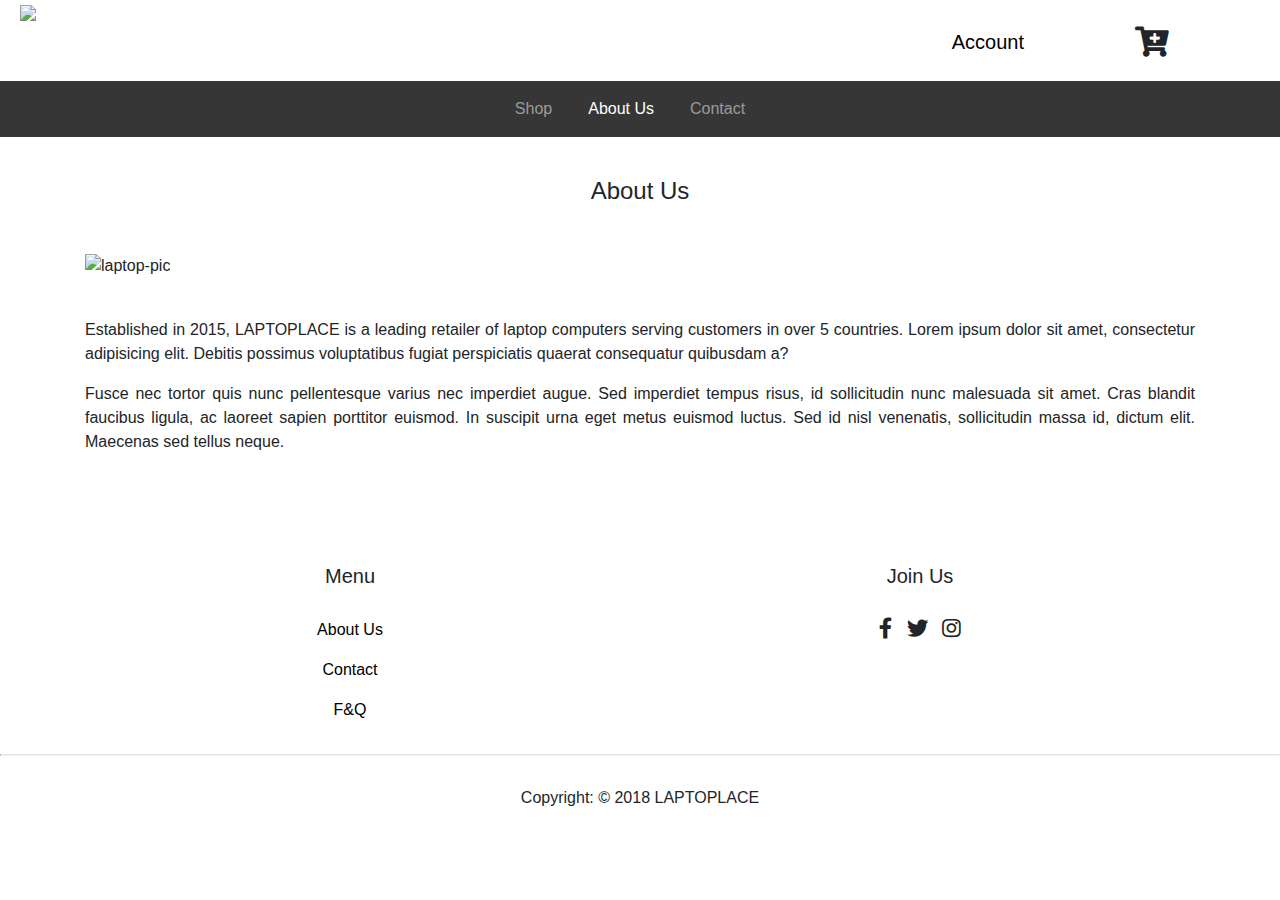
==== commit 32b20fcb: "made more media queries and interface adjustments" ====
--- a/about.html
+++ b/about.html
@@ -4,6 +4,7 @@
 <head>
     <meta charset="UTF-8">
     <meta name="viewport" content="width=device-width, initial-scale=1.0">
+    <link rel="shortcut icon" type="image/png" href="img/favicon.png">
     <link rel="stylesheet" href="https://stackpath.bootstrapcdn.com/bootstrap/4.1.0/css/bootstrap.min.css">
     <link rel="stylesheet" href="https://use.fontawesome.com/releases/v5.0.9/css/all.css">
     <link rel="stylesheet" type="text/css" href="style.css">
@@ -113,12 +114,12 @@
             <div class="col-md-6 about">
                 <h5 class="footer-titles">Menu</h5>
                 <section id="menu">
-                    <a href="about.html" target="_blank">
+                    <a href="about.html">
                         <p>About Us</p>
                     </a>
-                    <a href="contact.html" target="_blank" <p>Contact</p>
+                    <a href="contact.html"><p>Contact</p>
                     </a>
-                    <a href="faq.html" target="_blank" <p>F&Q</p>
+                    <a href="faq.html"><p>F&Q</p>
                     </a>
                 </section>
             </div>
@@ -129,17 +130,6 @@
                     <i class="fab fa-twitter fa-lg"></i>
                     <i class="fab fa-instagram fa-lg"></i>
                 </div>
-                
-                <!-- <form>
-                    <div class="form-group row">
-                        <div class="col-sm-8">
-                            <input type="email" class="form-control" id="inputEmail3" placeholder="Email">
-                        </div>
-                        <div class="col-sm-2 offset-sm-2">
-                            <button type="submit" class="btn btn-dark signup-btn">Sign up</button>
-                        </div>
-                    </div>
-                </form> -->
 
             </div>
         </div>
--- a/style.css
+++ b/style.css
@@ -6,12 +6,14 @@
     box-sizing: border-box;
 }
 
+
 .brand-bar {
     width: 100%;
     display: grid;
     grid-template-columns: 80% 10% 10%;
 }
 
+
 #logo {
     margin-left: 20rem;
     text-align: center;
@@ -37,12 +39,8 @@
 }
 
 #account a:hover {
-    color: #f26522;
+    color: #737373;
     transition: .3s;
-}
-
-#account-mobile {
-    display: none;
 }
 
 /* Cart */
@@ -51,6 +49,12 @@
     font-size: 30px;
     margin-top: 20px;
     margin-right: 70px;
+}
+
+#cart:hover {
+    cursor: pointer;
+    color: #737373;
+    transition: .3s;
 }
 
 .submenu {
@@ -190,6 +194,7 @@
 .footer-titles {
     text-align: center;
     margin-top: 30px;
+    margin-right: 10px;
 }
 
 .social {
@@ -199,6 +204,7 @@
 
 #menu {
     text-align: center;
+    margin-right: 10px;
 }
 
 .fab {
@@ -292,6 +298,26 @@
     color: white;
 }
 
+/* Removed blue shadow when viewing in Chrome */
+
+input:focus,
+input.form-control:focus {
+    outline: none !important;
+    outline-width: 0 !important;
+    box-shadow: none;
+    -moz-box-shadow: none;
+    -webkit-box-shadow: none;
+}
+
+textarea:focus,
+textarea.form-control:focus {
+    outline: none !important;
+    outline-width: 0 !important;
+    box-shadow: none;
+    -moz-box-shadow: none;
+    -webkit-box-shadow: none;
+}
+
 /* FAQ page */
 
 .faq-text {
@@ -352,6 +378,7 @@
         margin-right: 0;
         text-align: center;
     }
+
     .footer-titles {
         text-align: center;
         margin-top: 30px;
@@ -363,6 +390,14 @@
 
     #menu {
         text-align: center;
+    }
+
+}
+
+/* -------- 1199px -------- */
+@media(max-width: 1199px) {
+    .account-forms .col-sm-3 {
+        max-width: 100%;
     }
 
 }
@@ -436,12 +471,17 @@
     }
 }
 
-/* ------- 764px -------- */
+/* ------- 767px -------- */
 
 @media(max-width: 767px) {
     #log-in {
         margin-top: 50px;
     }
+
+    .account-forms .col-sm-9 {
+        max-width: 100%;
+    }
+
 }
 
 /* ------- 667px -------- */
@@ -450,6 +490,10 @@
     .brand-bar {
         width: 100%;
         display: inline-block;
+    }
+
+    .brand-bar img {
+        width: 70%;
     }
 
     #logo {
@@ -563,4 +607,17 @@
     #create-account {
         text-align: left;
     }
+}
+
+/* 404px */
+
+@media(max-width: 404px) {
+    .form-area {
+        width: 100%;
+    }
+
+    .form-group {
+        margin-top: 30px;
+        padding-bottom: 20px;
+    }
 }